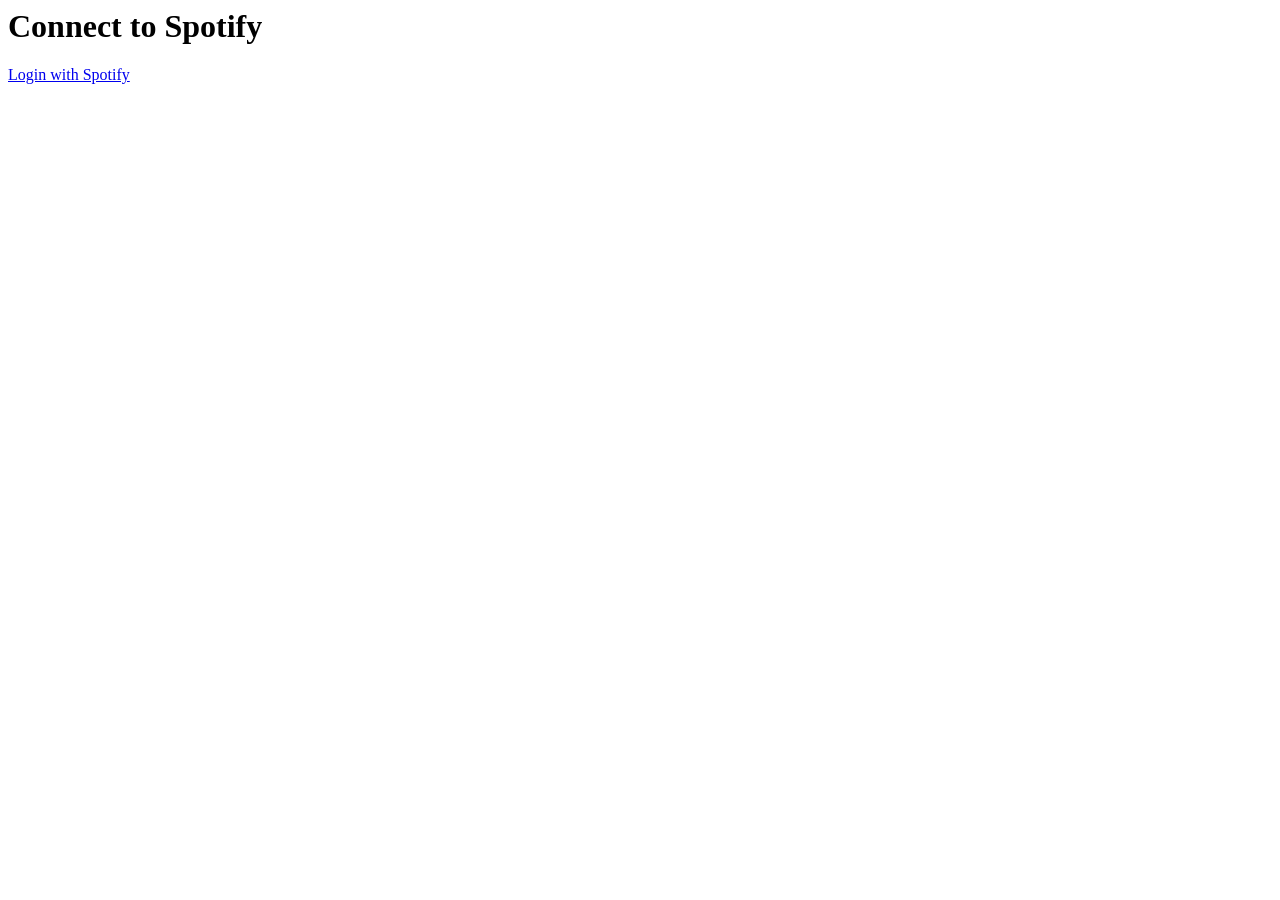
==== index.html @ 8da9855d "initial prototype: need to get dependencies working" ====
<html> <!-- User Form for Spotify Trends -->
<head>
    <title>Spotify Trends - User Form</title>
    <link rel="stylesheet" type="text/css" href="styles.css">
</head>
<body>
    <div class="container">
        <h1>Connect to Spotify</h1>
        <a href="/login" class="button">Login with Spotify</a>
    </div>
    <script>
        const oauth_check = new URLSearchParams(window.location.search).get('oauth');
        if(oauth_check === 'success' && oauth_check.get('code')) {
            alert('Successfully connected to Spotify! Syncing data...');
        } else if (oauth_check === 'error') {
            alert('Failed to connect to Spotify. Please try again.');
        }
    </script>
</body>
</html>
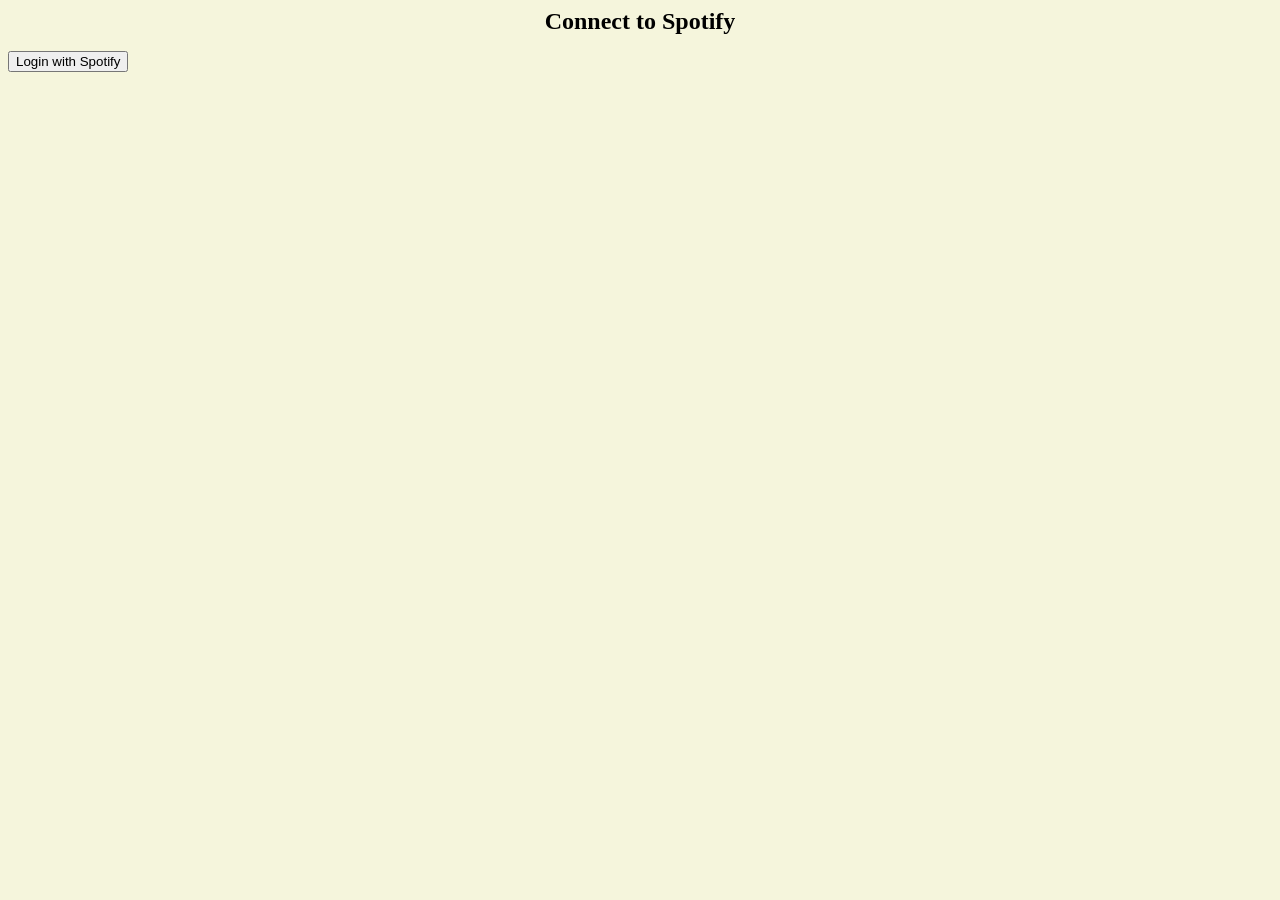
==== commit d5d2b951: "api functionality update" ====
--- a/index.html
+++ b/index.html
@@ -1,20 +1,66 @@
-<html> <!-- User Form for Spotify Trends -->
+<html>
 <head>
     <title>Spotify Trends - User Form</title>
-    <link rel="stylesheet" type="text/css" href="styles.css">
+    <link rel="stylesheet" type="text/css" href="global_styling.css">
 </head>
 <body>
     <div class="container">
         <h1>Connect to Spotify</h1>
-        <a href="/login" class="button">Login with Spotify</a>
+        <button id="login-button" class="button">Login with Spotify</button>
     </div>
+
     <script>
-        const oauth_check = new URLSearchParams(window.location.search).get('oauth');
-        if(oauth_check === 'success' && oauth_check.get('code')) {
-            alert('Successfully connected to Spotify! Syncing data...');
-        } else if (oauth_check === 'error') {
-            alert('Failed to connect to Spotify. Please try again.');
+        const clientID = "ed4ced58644e4aac97a839f495de2df9";
+        const redirectURI = "https://alexdao04.github.io/spotify-analytics/auth-success.html";
+        const scopes = [
+            "user-read-private",
+            "user-read-email",
+            "user-read-recently-played"
+        ].join(" ");
+
+        function base64UrlEncode(str) {
+            return btoa(String.fromCharCode.apply(null, new Uint8Array(str)))
+                .replace(/\+/g, "-")
+                .replace(/\//g, "_")
+                .replace(/=+$/, "");
         }
+
+        async function sha256(plain) {
+            const encoder = new TextEncoder();
+            const data = encoder.encode(plain);
+            return await window.crypto.subtle.digest("SHA-256", data);
+        }
+
+        async function generateCodeChallenge(verifier) {
+            const hashed = await sha256(verifier);
+            return base64UrlEncode(hashed);
+        }
+
+        function generateRandomString(length = 128) {
+            const array = new Uint8Array(length);
+            window.crypto.getRandomValues(array);
+            return Array.from(array, dec => ("0" + dec.toString(16)).slice(-2)).join("");
+        }
+
+        async function redirectToSpotify() {
+            const verifier = generateRandomString(64);
+            const challenge = await generateCodeChallenge(verifier);
+
+            localStorage.setItem("spotify_code_verifier", verifier);
+
+            const params = new URLSearchParams({
+                client_id: clientID,
+                response_type: "code",
+                redirect_uri: redirectURI,
+                scope: scopes,
+                code_challenge_method: "S256",
+                code_challenge: challenge,
+            });
+
+            window.location.href = `https://accounts.spotify.com/authorize?${params.toString()}`;
+        }
+
+        document.getElementById("login-button").addEventListener("click", redirectToSpotify);
     </script>
 </body>
 </html>
--- a/global_styling.css
+++ b/global_styling.css
@@ -0,0 +1,15 @@
+body {
+    background-color: beige;
+}
+
+h1 {
+    color: black;
+    font-size: 24px;
+    text-align: center;
+}
+
+p {
+    color: black;
+    font-size: 16px;
+    text-align: center;
+}
